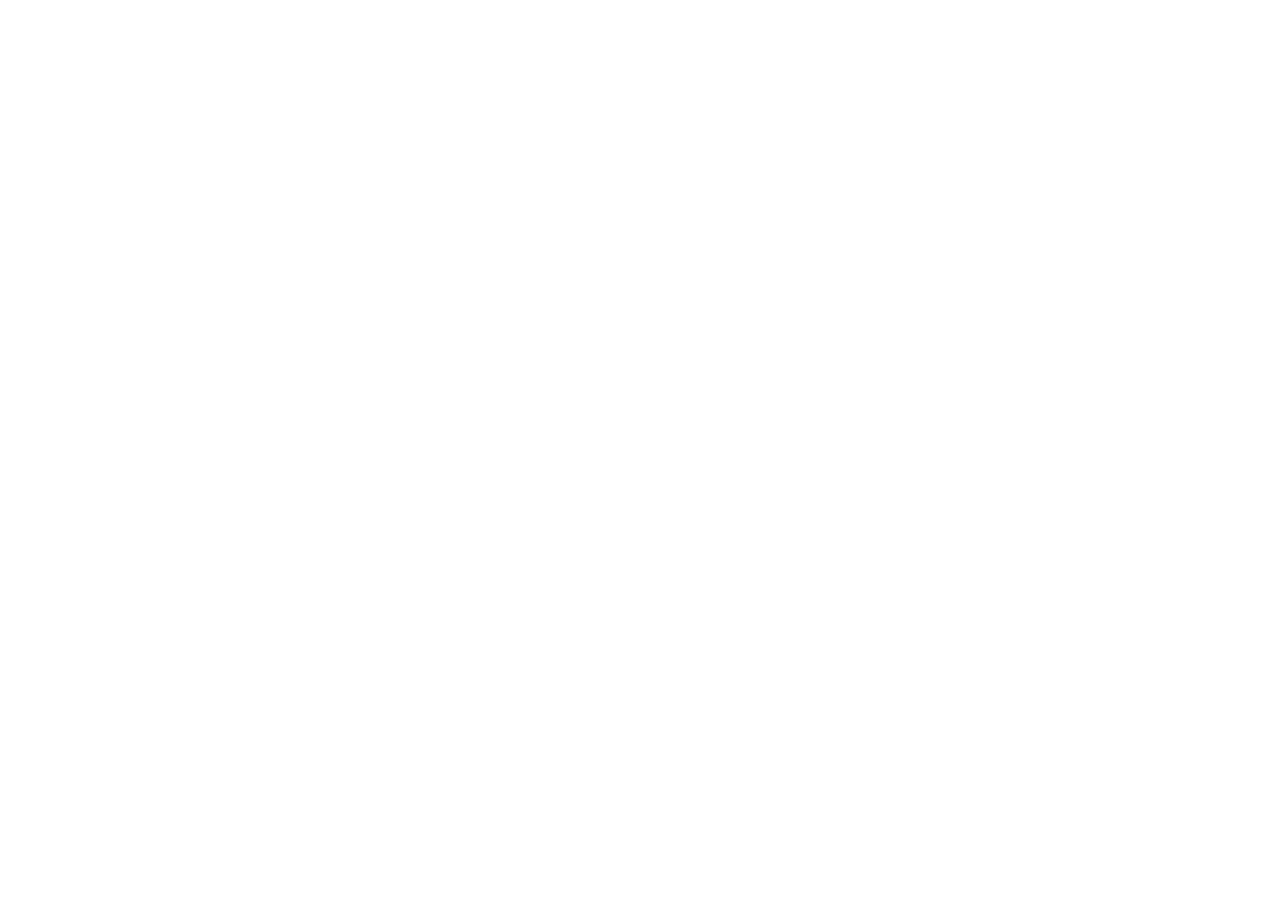
==== FrontEnd-Store/index.html @ 2fd5adf0 "Archivos Principales" ====
<!DOCTYPE html>
<html lang="en">

<head>
    <meta charset="UTF-8">
    <meta http-equiv="X-UA-Compatible" content="IE=edge">
    <meta name="viewport" content="width=device-width, initial-scale=1.0">
    <title>FrontEnd Store</title>
    <link rel="stylesheet" href="css/normalize.css">
    <link rel="preconnect" href="https://fonts.googleapis.com">
    <link rel="preconnect" href="https://fonts.gstatic.com" crossorigin>
    <link href="https://fonts.googleapis.com/css2?family=Staatliches&display=swap" rel="stylesheet">
    <link rel="stylesheet" href="css/styles.css">
</head>

<body>

</body>

</html>
---- FrontEnd-Store/css/styles.css ----
:root{
    --primario: #9C27B0;
    --primarioOscuro: #89119D;
    --secundario: #FFCE00;
    --secundarioOscuro: rgb(233,187,2);
    --blanco: #FFF;
    --negro: #000;

    --fuentePrincipal: 'Staatliches', cursive;
    
}
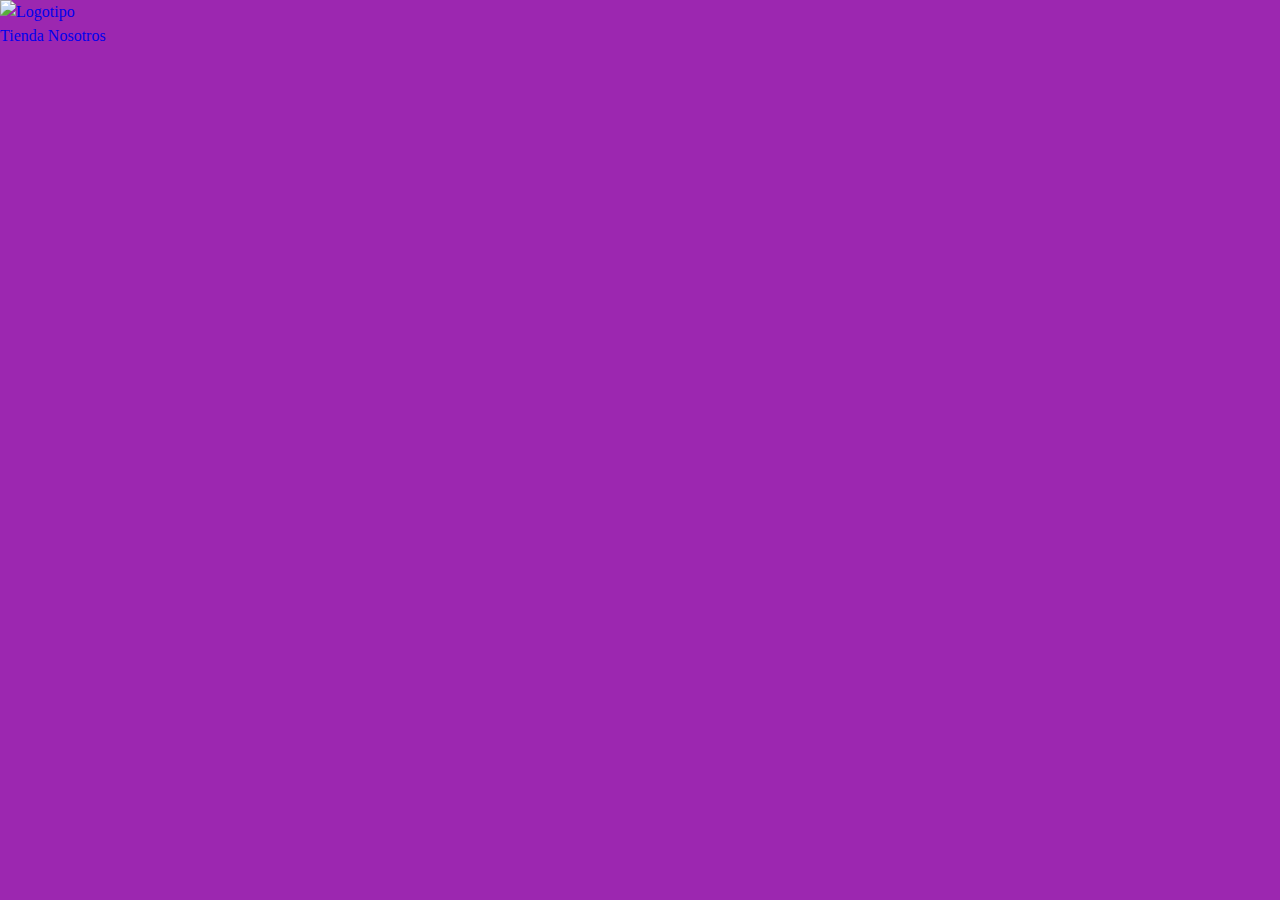
==== commit e00526a5: "Navegación" ====
--- a/FrontEnd-Store/index.html
+++ b/FrontEnd-Store/index.html
@@ -14,6 +14,17 @@
 </head>
 
 <body>
+    <header>
+        <a href="index.html">
+            <img src="img/logo.png" alt="Logotipo">
+        </a>
+    </header>
+
+    <nav>
+        <a href="#">Tienda</a>
+        <a href="#">Nosotros</a> <!--Para crear rápidamente N enlaces sólo poner "a*N+enter"-->
+        
+    </nav>
 
 </body>
 
--- a/FrontEnd-Store/css/styles.css
+++ b/FrontEnd-Store/css/styles.css
@@ -7,5 +7,59 @@
     --negro: #000;
 
     --fuentePrincipal: 'Staatliches', cursive;
-    
-}+
+}
+
+html {
+    box-sizing: border-box;
+    font-size: 62.5%;
+  }
+  *, *:before, *:after {
+    box-sizing: inherit;
+  }
+
+  /* Globales */
+body{
+    background-color: var(--primario);
+    font-size: 1.6rem;
+    line-height: 1.5;
+}
+
+p{
+    font-size: 1.8rem;
+    font-family: Arial, Helvetica, sans-serif;
+    color: var(--blanco);
+}
+
+a{
+    text-decoration: none;
+}
+
+img{
+    max-width: 100%;
+}
+
+.contenedor{
+    max-width: 120rem;
+    margin: 0 auto; /* Para centrar contendio  */
+}
+
+h1,h2,h3{
+    text-align: center;
+    color: var(--secundario);
+    font-family: var(--fuentePrincipal);
+}
+
+h1{
+    font-size: 4rem;
+}
+
+h2{
+    font-size: 3.2rem;
+}
+
+h3{
+    font-size: 2.4rem;
+}
+
+  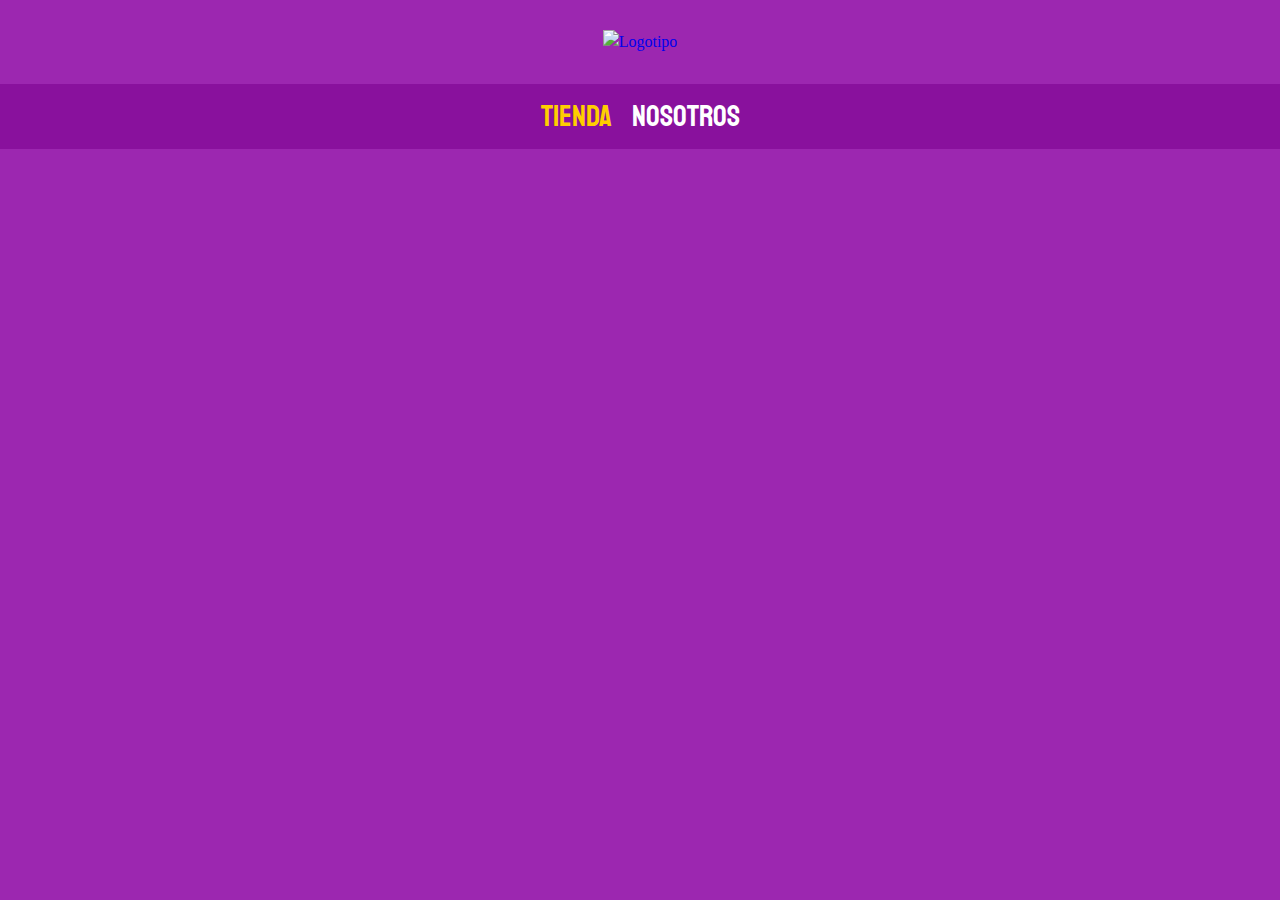
==== commit 9169ddb6: "Inicios Estructura BEM" ====
--- a/FrontEnd-Store/index.html
+++ b/FrontEnd-Store/index.html
@@ -13,18 +13,18 @@
     <link rel="stylesheet" href="css/styles.css">
 </head>
 
-<body>
-    <header>
+<body> <!--Usamos estructura BEM-->
+    <header class="header"> <!--La clase .header es un Bloque -->
         <a href="index.html">
-            <img src="img/logo.png" alt="Logotipo">
+            <img class="header__logo" src="img/logo.png" alt="Logotipo"> <!--La clase .header__logo es un Elemento -->
         </a>
     </header>
 
-    <nav>
-        <a href="#">Tienda</a>
-        <a href="#">Nosotros</a> <!--Para crear rápidamente N enlaces sólo poner "a*N+enter"-->
+    <nav class="navegacion">
+        <a class="navegacion__enlace navegacion__enlace--activo" href="#">Tienda</a> <!--La clase .navegacion__enlace--activo es un Modificador -->
+        <a class="navegacion__enlace" href="#">Nosotros</a> <!--Para crear rápidamente N enlaces sólo poner "a*N+enter"-->
         
-    </nav>
+    </nav>  
 
 </body>
 
--- a/FrontEnd-Store/css/styles.css
+++ b/FrontEnd-Store/css/styles.css
@@ -62,4 +62,34 @@
     font-size: 2.4rem;
 }
 
+/* Header */
+
+.header{
+    display: flex;
+    justify-content: center;
+}
+
+.header__logo{
+    margin: 3rem 0; /*Primer valor es arriba y abajo, y segundo valor, derecha e izquierda*/
+}
+
+/* Navegación */
+.navegacion{
+    background-color: var(--primarioOscuro);
+    padding: 1rem 0; /*Primer valor es arriba y abajo, y segundo valor, derecha e izquierda*/
+    display: flex;
+    justify-content: center;
+    gap: 2rem; /*Gap (forma ya parte de flex-box) se usa para separar elementos*/
+}
+
+.navegacion__enlace{
+    font-family: var(--fuentePrincipal);
+    color: var(--blanco);
+    font-size: 3rem;
+    /* margin-right: 2rem; //Forma anterior para el Gap de arriba en .navegacion     */
+}
+.navegacion__enlace--activo,
+.navegacion__enlace:hover{
+    color: var(--secundario);
+}
   